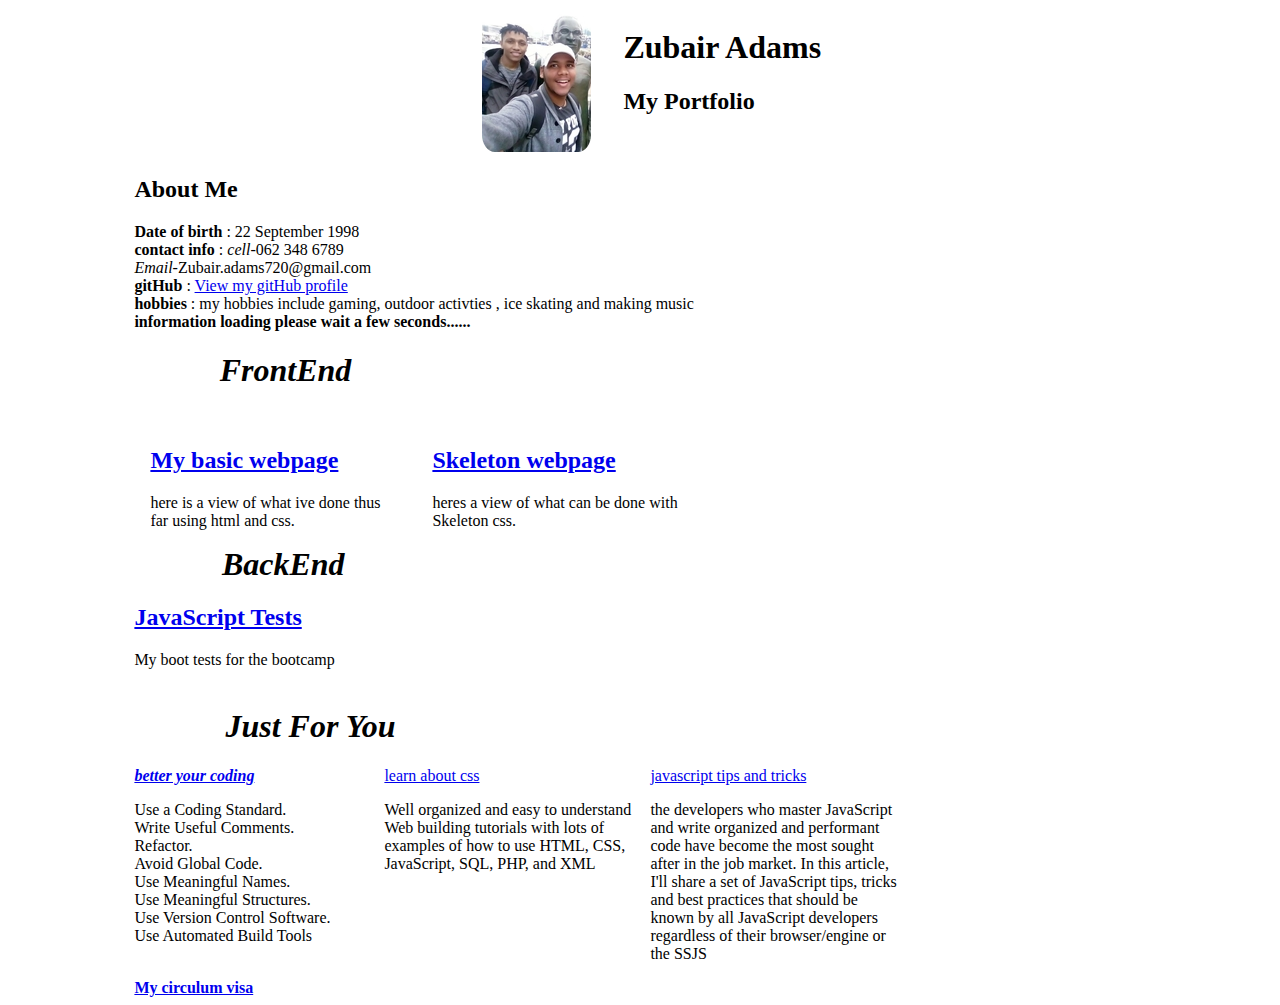
==== index.html @ ada014d7 "rename" ====
<!DOCTYPE html>
<html>
  <head>
    <meta charset="utf-8">
    <title>about me</title>
    <link rel="stylesheet" href="page.css">
  </head>
  <body>

    <div class="section1">


<img src="keanu_and_i.jpg"
  alt="me"class="me">
    <div class="heads">
    <h1>Zubair Adams</h1>
    <h2>My Portfolio</h2>

  </div>
  </div>
    <div class="moreme">
      <h2>About Me</h2>
      <p> <b> Date of birth</b> : 22 September 1998
<br>
        <b>contact info</b> :
<i>cell</i>-062 348 6789 <br>
<i>Email</i>-Zubair.adams720@gmail.com
<br><b>gitHub </b>: <a href="https://github.com/zubairadams"> View my gitHub profile</a>
<br><b>hobbies </b>: my hobbies include gaming, outdoor activties , ice skating and making music
<br>
 <b>information loading please wait a few seconds......</b>
      </p>
      <div class="htm">


      <div class="html">


<h1> <i>FrontEnd</i> </h1>
  </div>
  <div class="linkOne">
  <h2>

<a href="https://zubairadams.github.io/basic-webpage/webpage2.html"> <b>My basic webpage</b></a>
</h2>here is a view of what ive done thus far using html and css.
  </div>
  <div class="linktwo">
<h2>
<a href="https://zubairadams.github.io/basic-webpage/skel.html">Skeleton webpage</a>
</h2>heres a view of what can be done with Skeleton css.
  </div>
</div>
  </div>
<div class="java">
  <div class="scrpt">


  <h1> <i>BackEnd</i> </h1>
</div>
  <h2>
  <a href="https://zubairadams.github.io/bootcamp-tests/">JavaScript Tests</a>
</h2>My boot tests for the bootcamp
<br></div>
<br>

    <div class="art">
      <div class="k">
<h1> <i>Just For You </i> </h1>
      </div>

<div class="fact1">
  <a href="https://www.sitepoint.com/10-tips-for-better-coding/"><b> <i>better your coding</i> </b> </a>
<p>Use a Coding Standard.<br>
Write Useful Comments. <br>
Refactor.<br>
Avoid Global Code.<br>
Use Meaningful Names. <br>
Use Meaningful Structures. <br>
Use Version Control Software. <br>
Use Automated Build Tools</p>
</div>
<div class="fact2">
<a href="https://www.w3schools.com/css/css_intro.asp
">learn about css</a>
<p>Well organized and easy to understand Web building tutorials with lots of examples of how to use HTML, CSS, JavaScript, SQL, PHP, and XML</p>
</div>
<div class="fact3">
  <a href="https://modernweb.com/45-useful-javascript-tips-tricks-and-best-practices/">javascript tips and tricks</a>
  <p>the developers who master JavaScript and write organized and performant code have become the most sought after in the job market. In this article, I'll share a set of JavaScript tips, tricks and best practices that should be known by all JavaScript developers regardless of their browser/engine or the SSJS</p>


</div>
    </div>
    <div class="cv">
      <a href="./CURRICULUM VITAE OF ZUBAIR.docx"> <b> My circulum visa</b></a>

    </div>
  </body>
</html>
---- page.css ----
.me{float: left;
  margin-left: 2em;
  border-radius: 12%;
}

.heads{
  width:300px;
float: left;
padding-left: 2em;
}

.section1{
  padding-left: 35%;
display: inline-block;
width: 50%;
}
.moreme{
  margin-left: ;
  padding-left: 10%;
  width: 75%;
}
.linkOne{
  float: left;
  width: 250px;
padding: 1em;
}
.linktwo{
  float: left;
  width: 250px;
  padding: 1em;
}
.scrpt{
  padding-left: 35%;
}
.html{
  padding-left: 9%;
}
.java{
  width: 250px;
  padding-left: 10%;
}
.htm{
  width: 100%;
}
.k{  width: 250px;
  padding-left: 9%;}
.art{
  padding-left: 10%;
  display: inline-block;
  width: 80%;
}

.fact1{
  float: left;
  width: 250px;
}
.fact2{
  float: left;
  width: 250px;
}
.fact3{
  padding-left: 1em;
  float: left;
  width: 250px;
}
.cv{
  padding-left: 10%;
  width: 80%;
}
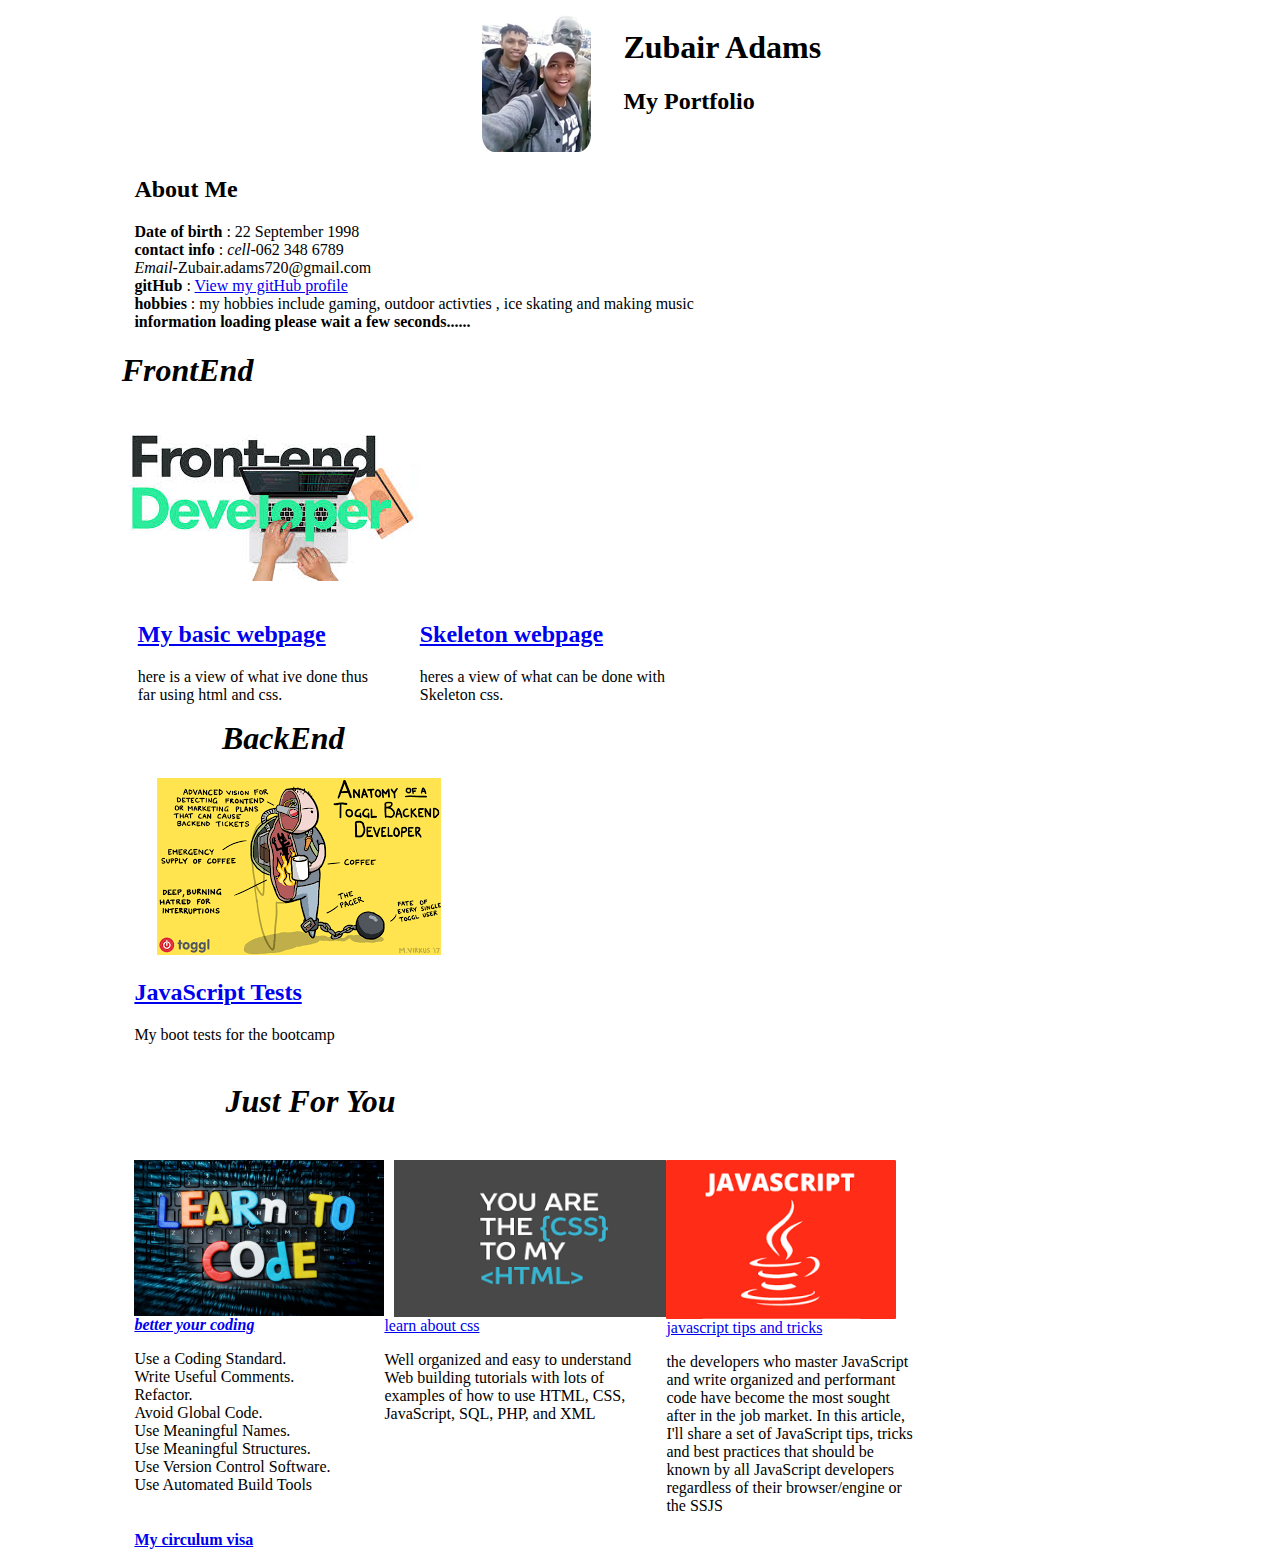
==== commit 78c79c75: "updates" ====
--- a/index.html
+++ b/index.html
@@ -29,15 +29,20 @@
 <br><b>hobbies </b>: my hobbies include gaming, outdoor activties , ice skating and making music
 <br>
  <b>information loading please wait a few seconds......</b>
-      </p>
+      </p></div>
+      <div class="section2">
+
+
       <div class="htm">
 
-
+<h1> <i>FrontEnd</i> </h1>
+  </div>
+  <img src="images.jpeg" alt=""class="frontend">
       <div class="html">
 
 
-<h1> <i>FrontEnd</i> </h1>
-  </div>
+
+
   <div class="linkOne">
   <h2>
 
@@ -57,6 +62,7 @@
 
   <h1> <i>BackEnd</i> </h1>
 </div>
+<img src="images (1).png" alt=""class="backend">
   <h2>
   <a href="https://zubairadams.github.io/bootcamp-tests/">JavaScript Tests</a>
 </h2>My boot tests for the bootcamp
@@ -66,9 +72,18 @@
     <div class="art">
       <div class="k">
 <h1> <i>Just For You </i> </h1>
-      </div>
+
+  </div>
+  <div class="imgsfacts">
+
+
+
+
+
+  </div><br>
 
 <div class="fact1">
+<img src="Learn-coding-online.jpeg" alt=""class="img2">
   <a href="https://www.sitepoint.com/10-tips-for-better-coding/"><b> <i>better your coding</i> </b> </a>
 <p>Use a Coding Standard.<br>
 Write Useful Comments. <br>
@@ -80,11 +95,13 @@
 Use Automated Build Tools</p>
 </div>
 <div class="fact2">
+  <img src="images.png" alt=""class="img3">
 <a href="https://www.w3schools.com/css/css_intro.asp
 ">learn about css</a>
 <p>Well organized and easy to understand Web building tutorials with lots of examples of how to use HTML, CSS, JavaScript, SQL, PHP, and XML</p>
 </div>
 <div class="fact3">
+  <img src="download.png" alt=""class="img4">
   <a href="https://modernweb.com/45-useful-javascript-tips-tricks-and-best-practices/">javascript tips and tricks</a>
   <p>the developers who master JavaScript and write organized and performant code have become the most sought after in the job market. In this article, I'll share a set of JavaScript tips, tricks and best practices that should be known by all JavaScript developers regardless of their browser/engine or the SSJS</p>
 
--- a/page.css
+++ b/page.css
@@ -8,7 +8,12 @@
 float: left;
 padding-left: 2em;
 }
-
+.frontend{
+  padding-left: 9%;
+}
+.backend{
+    padding-left: 9%;
+}
 .section1{
   padding-left: 35%;
 display: inline-block;
@@ -18,6 +23,22 @@
   margin-left: ;
   padding-left: 10%;
   width: 75%;
+}
+.imgsfacts{
+  display: inline-block;
+}
+.img3{
+  float: left;
+width: 300px;
+padding-left: 10px;
+}
+.img4{
+  padding-left:0;
+float: left;
+width: 230px;}
+.img2{
+  float: left;
+width: 250px;
 }
 .linkOne{
   float: left;
@@ -40,6 +61,7 @@
   padding-left: 10%;
 }
 .htm{
+  padding-left: 9%;
   width: 100%;
 }
 .k{  width: 250px;
@@ -59,7 +81,7 @@
   width: 250px;
 }
 .fact3{
-  padding-left: 1em;
+  padding-left: 2em;
   float: left;
   width: 250px;
 }
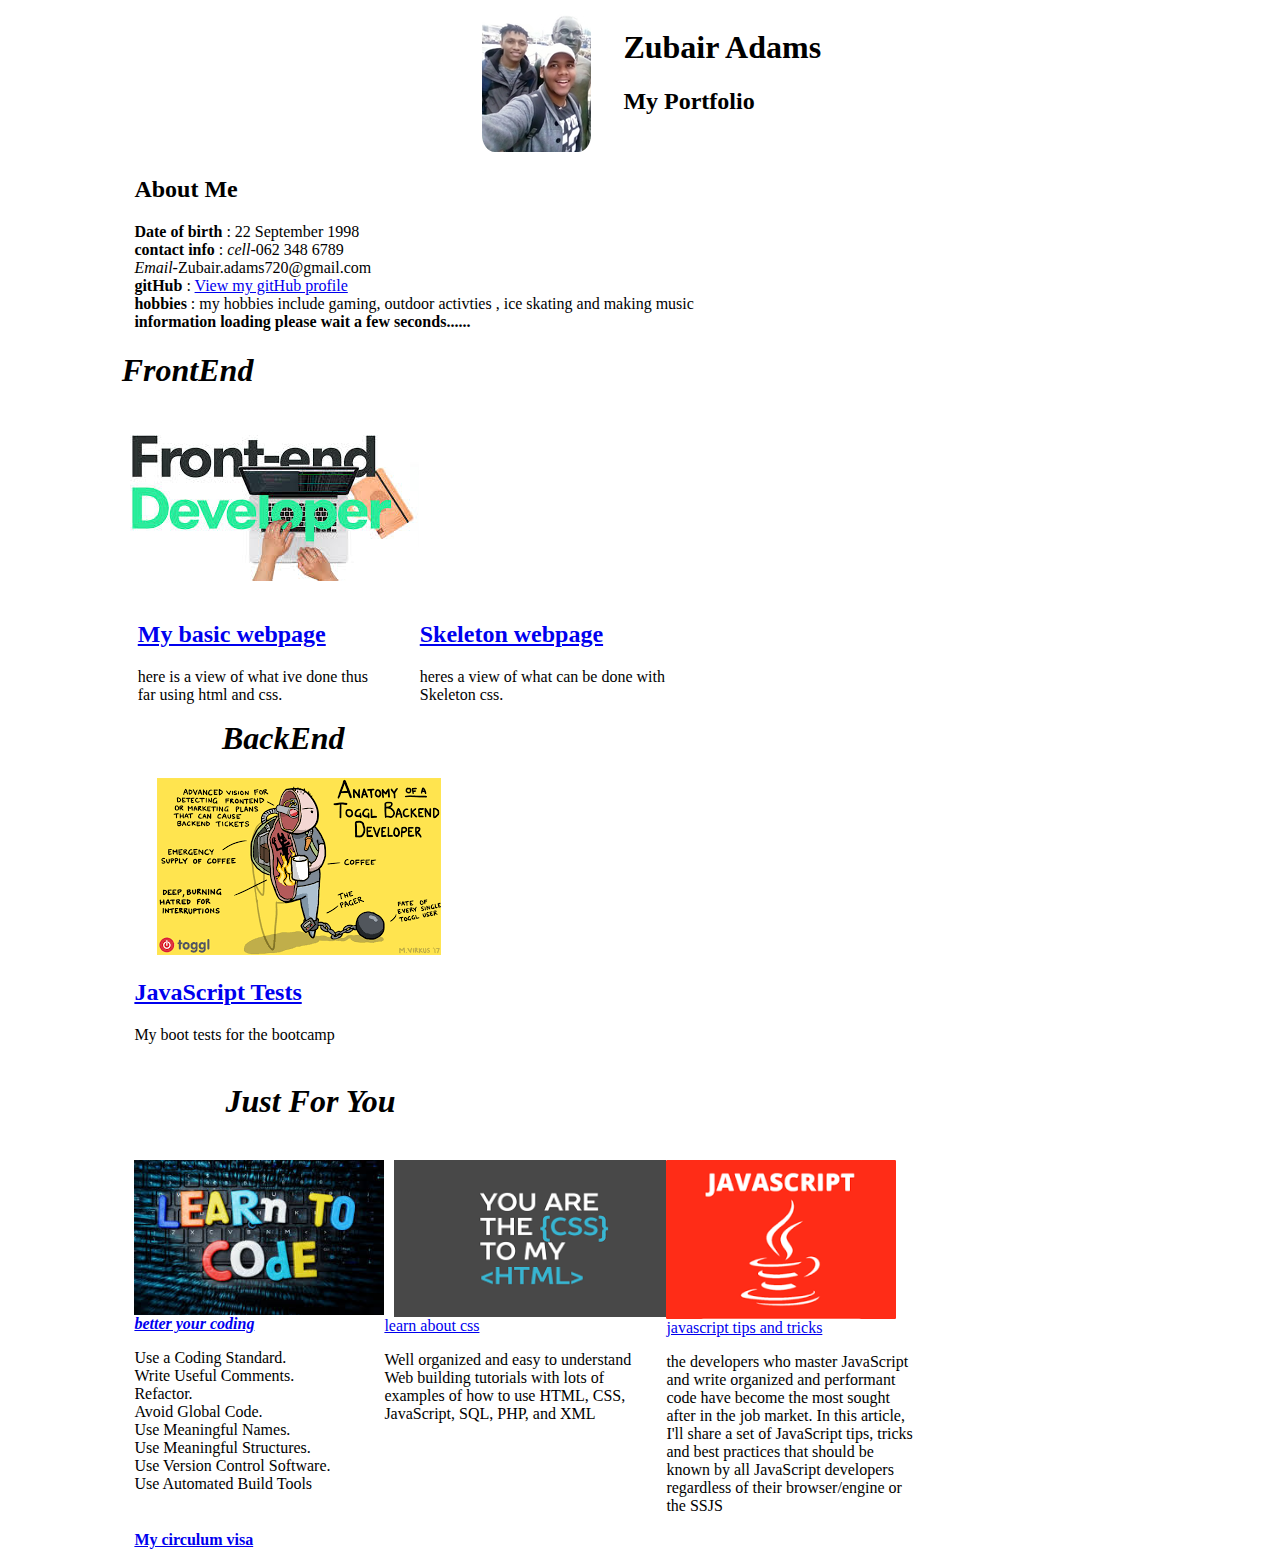
==== commit 7c067982: "updates" ====
--- a/index.html
+++ b/index.html
@@ -83,7 +83,7 @@
   </div><br>
 
 <div class="fact1">
-<img src="Learn-coding-online.jpeg" alt=""class="img2">
+<img src="learn.jpeg" alt=""class="img2">
   <a href="https://www.sitepoint.com/10-tips-for-better-coding/"><b> <i>better your coding</i> </b> </a>
 <p>Use a Coding Standard.<br>
 Write Useful Comments. <br>
--- a/page.css
+++ b/page.css
@@ -37,7 +37,7 @@
 float: left;
 width: 230px;}
 .img2{
-  float: left;
+float: left;
 width: 250px;
 }
 .linkOne{
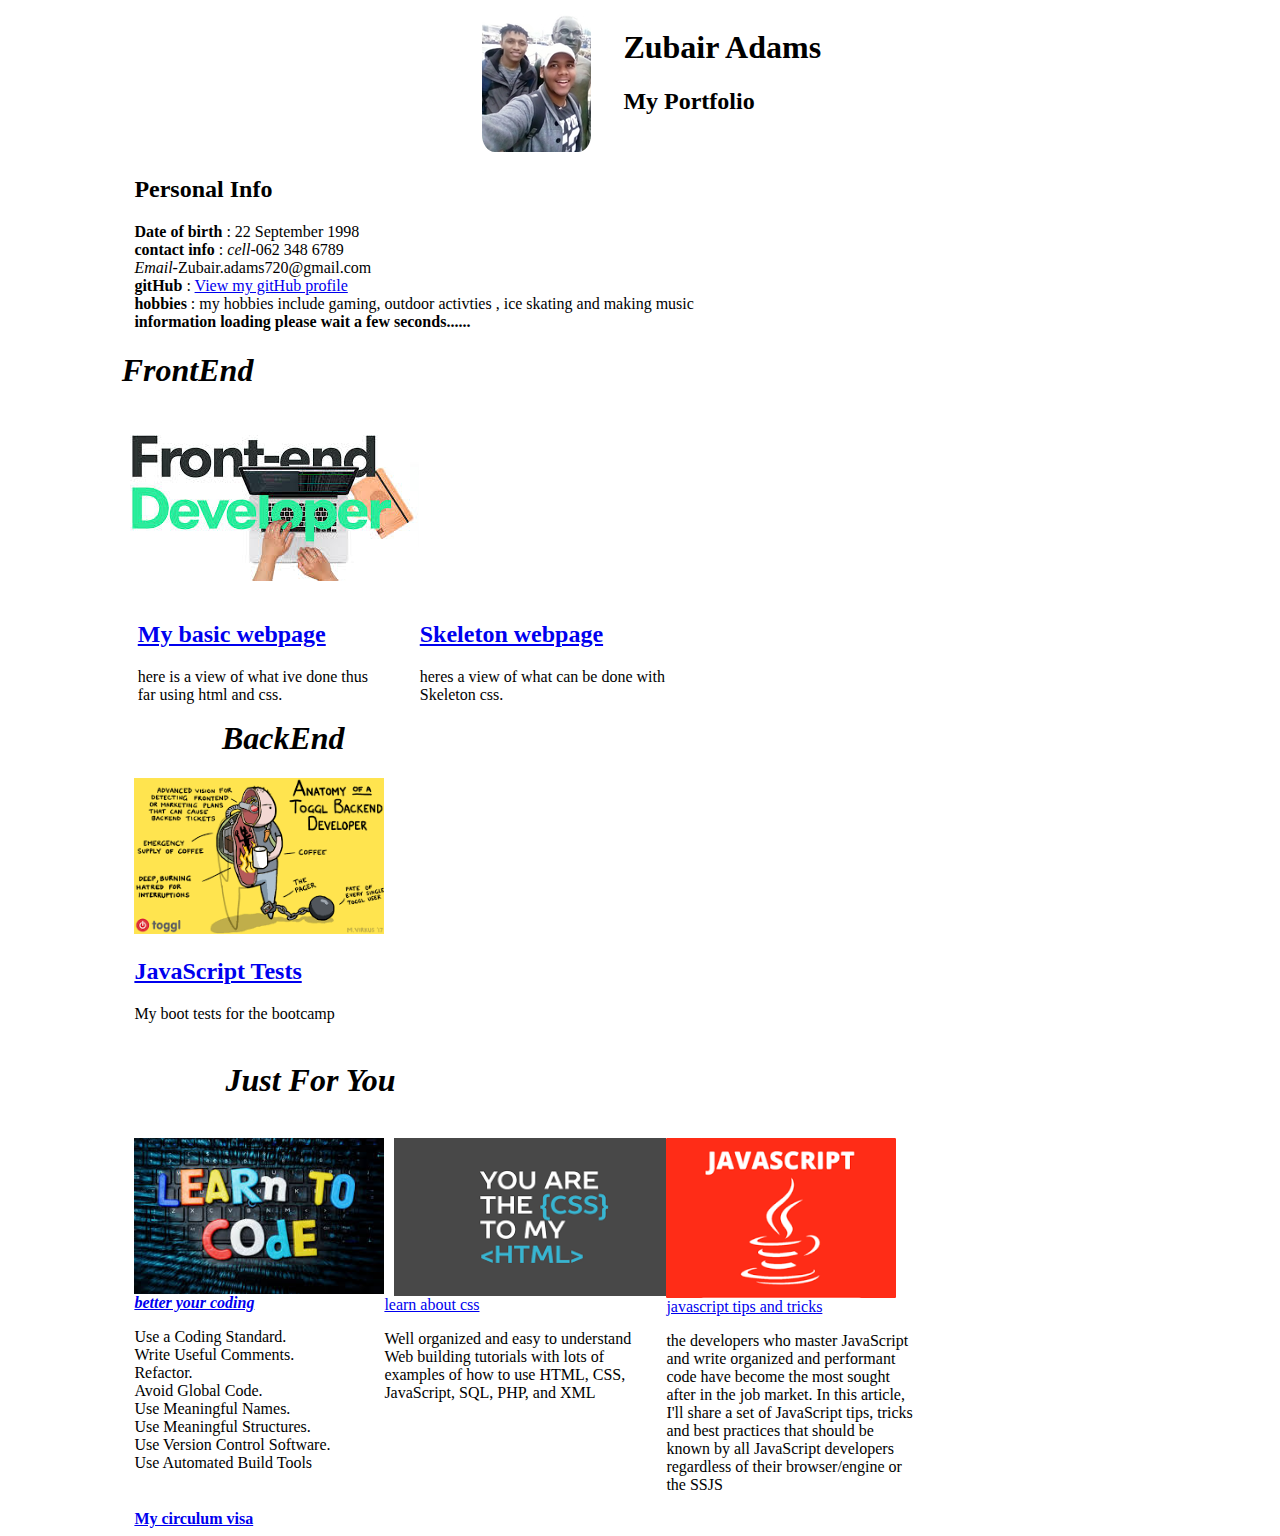
==== commit 572d155b: "portfolio" ====
--- a/index.html
+++ b/index.html
@@ -19,13 +19,13 @@
   </div>
   </div>
     <div class="moreme">
-      <h2>About Me</h2>
+      <h2>Personal Info</h2>
       <p> <b> Date of birth</b> : 22 September 1998
 <br>
         <b>contact info</b> :
 <i>cell</i>-062 348 6789 <br>
 <i>Email</i>-Zubair.adams720@gmail.com
-<br><b>gitHub </b>: <a href="https://github.com/zubairadams"> View my gitHub profile</a>
+<br><b>gitHub </b>: <a href="https://github.com/zubairadams"target="_blank"> View my gitHub profile</a>
 <br><b>hobbies </b>: my hobbies include gaming, outdoor activties , ice skating and making music
 <br>
  <b>information loading please wait a few seconds......</b>
@@ -46,12 +46,12 @@
   <div class="linkOne">
   <h2>
 
-<a href="https://zubairadams.github.io/basic-webpage/webpage2.html"> <b>My basic webpage</b></a>
+<a href="https://zubairadams.github.io/basic-webpage/webpage2.html"target="_blank"> <b>My basic webpage</b></a>
 </h2>here is a view of what ive done thus far using html and css.
   </div>
   <div class="linktwo">
 <h2>
-<a href="https://zubairadams.github.io/basic-webpage/skel.html">Skeleton webpage</a>
+<a href="https://zubairadams.github.io/basic-webpage/skel.html"target="_blank">Skeleton webpage</a>
 </h2>heres a view of what can be done with Skeleton css.
   </div>
 </div>
@@ -64,7 +64,7 @@
 </div>
 <img src="images (1).png" alt=""class="backend">
   <h2>
-  <a href="https://zubairadams.github.io/bootcamp-tests/">JavaScript Tests</a>
+  <a href="https://zubairadams.github.io/bootcamp-tests/"target="_blank">JavaScript Tests</a>
 </h2>My boot tests for the bootcamp
 <br></div>
 <br>
@@ -84,7 +84,7 @@
 
 <div class="fact1">
 <img src="learn.jpeg" alt=""class="img2">
-  <a href="https://www.sitepoint.com/10-tips-for-better-coding/"><b> <i>better your coding</i> </b> </a>
+  <a href="https://www.sitepoint.com/10-tips-for-better-coding/"target="_blank"><b> <i>better your coding</i> </b> </a>
 <p>Use a Coding Standard.<br>
 Write Useful Comments. <br>
 Refactor.<br>
@@ -96,13 +96,12 @@
 </div>
 <div class="fact2">
   <img src="images.png" alt=""class="img3">
-<a href="https://www.w3schools.com/css/css_intro.asp
-">learn about css</a>
+<a href="https://www.w3schools.com/css/css_intro.asp"target="_blank">learn about css</a>
 <p>Well organized and easy to understand Web building tutorials with lots of examples of how to use HTML, CSS, JavaScript, SQL, PHP, and XML</p>
 </div>
 <div class="fact3">
   <img src="download.png" alt=""class="img4">
-  <a href="https://modernweb.com/45-useful-javascript-tips-tricks-and-best-practices/">javascript tips and tricks</a>
+  <a href="https://modernweb.com/45-useful-javascript-tips-tricks-and-best-practices/"target="_blank">javascript tips and tricks</a>
   <p>the developers who master JavaScript and write organized and performant code have become the most sought after in the job market. In this article, I'll share a set of JavaScript tips, tricks and best practices that should be known by all JavaScript developers regardless of their browser/engine or the SSJS</p>
 
 
--- a/page.css
+++ b/page.css
@@ -12,7 +12,7 @@
   padding-left: 9%;
 }
 .backend{
-    padding-left: 9%;
+  width: 250px;
 }
 .section1{
   padding-left: 35%;
@@ -37,7 +37,7 @@
 float: left;
 width: 230px;}
 .img2{
-float: left;
+  float: left;
 width: 250px;
 }
 .linkOne{
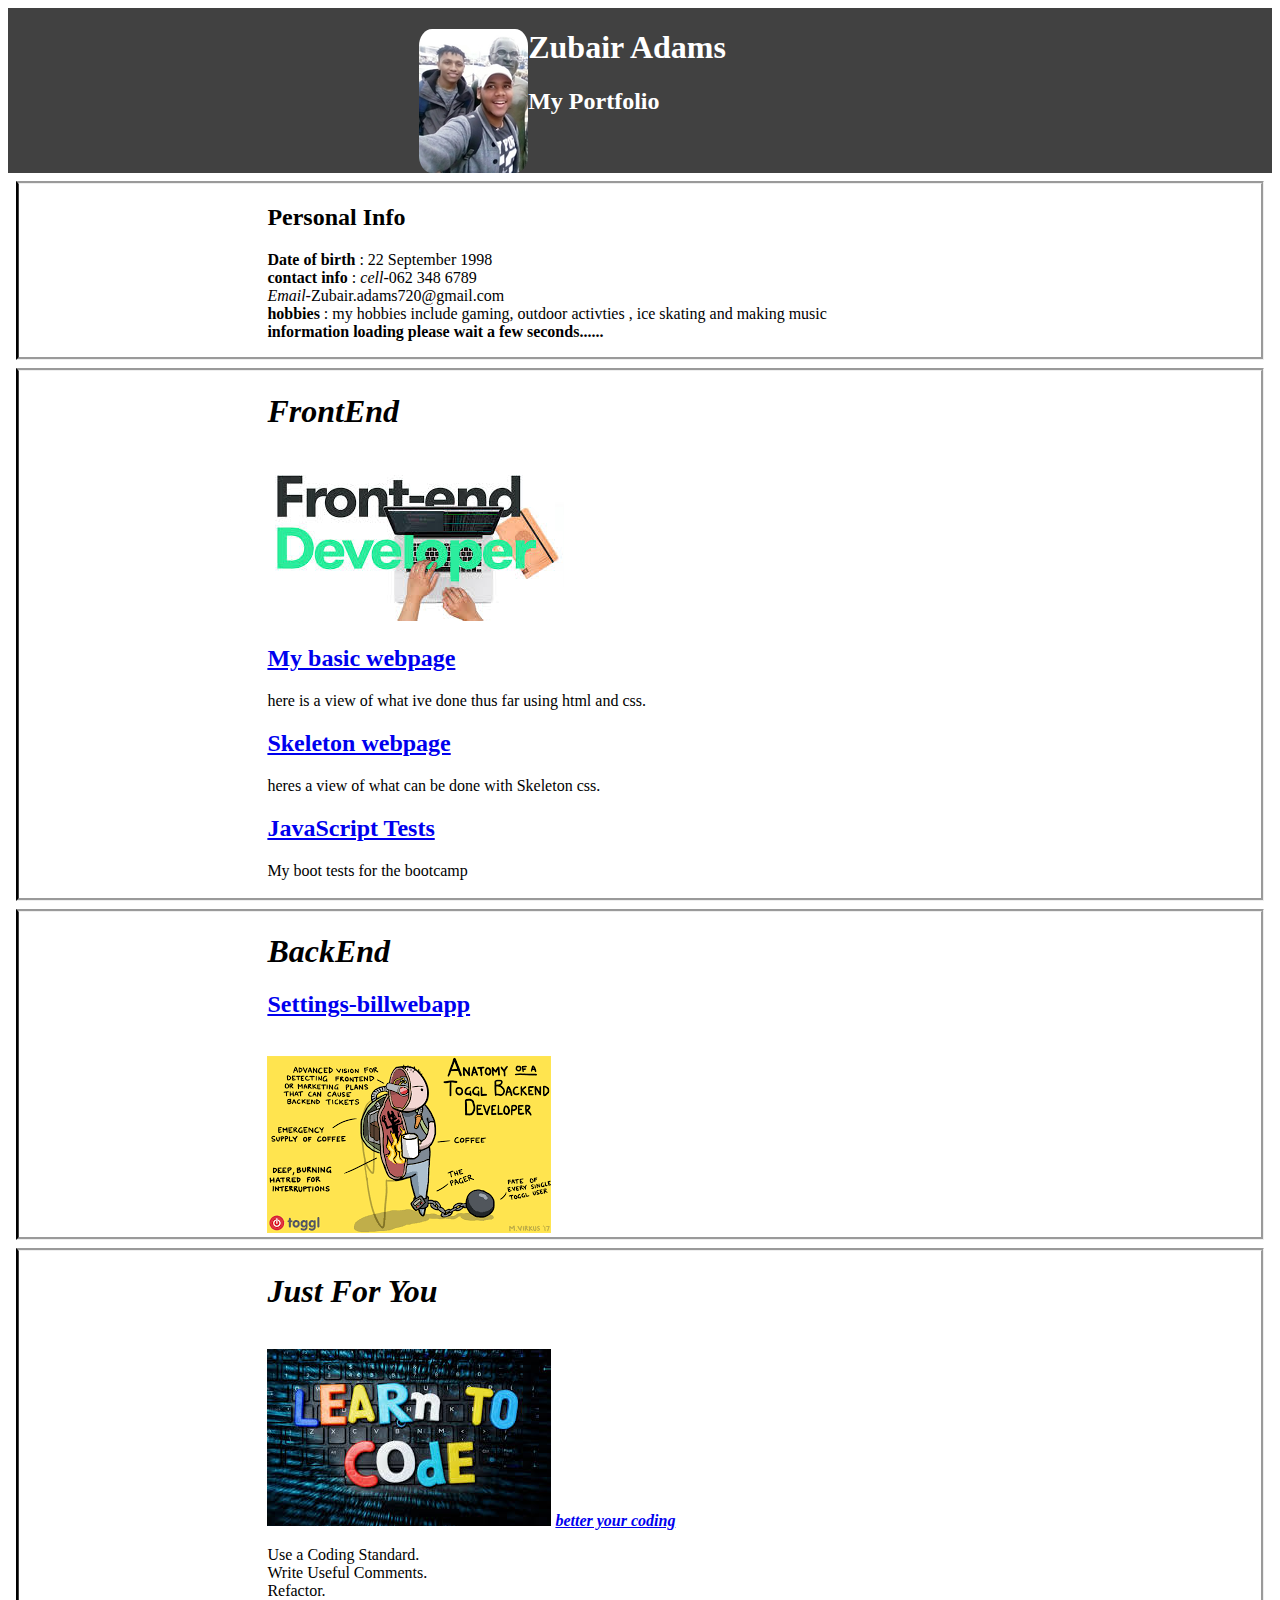
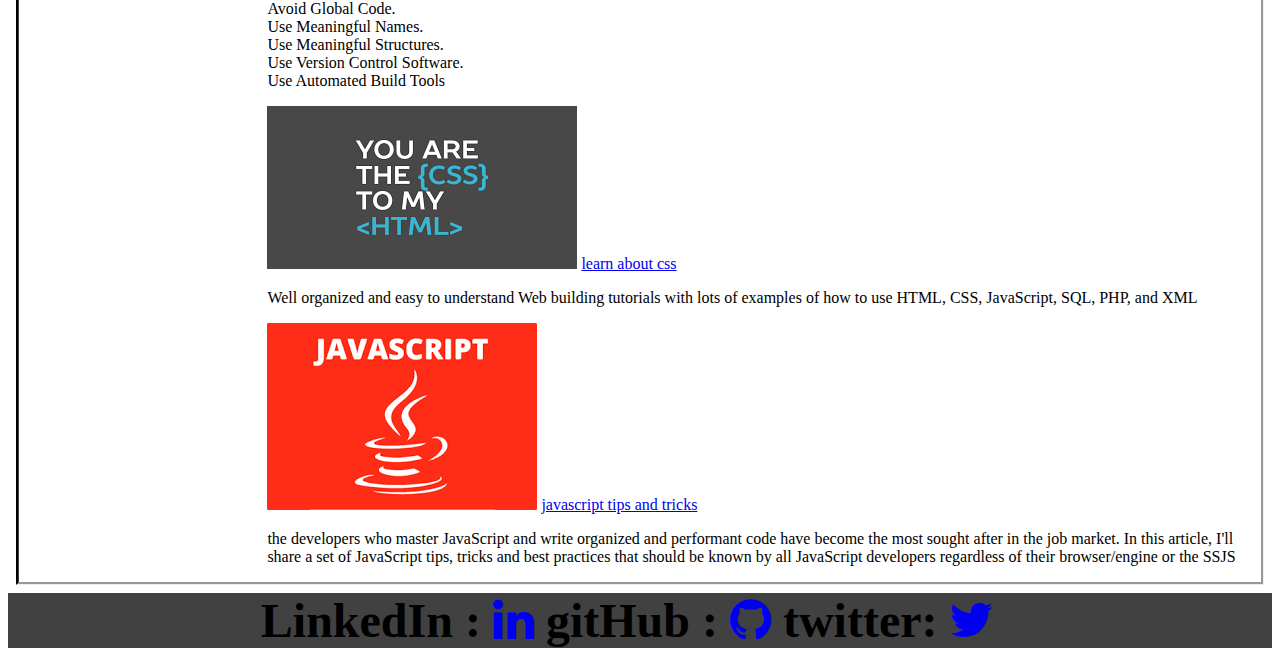
==== commit 98fab539: "updated" ====
--- a/index.html
+++ b/index.html
@@ -3,86 +3,80 @@
   <head>
     <meta charset="utf-8">
     <title>about me</title>
+    <link rel="stylesheet" href="https://cdnjs.cloudflare.com/ajax/libs/font-awesome/4.7.0/css/font-awesome.min.css">
     <link rel="stylesheet" href="page.css">
   </head>
   <body>
 
-    <div class="section1">
+ 
+<div class="headding">
 
-
-<img src="keanu_and_i.jpg"
-  alt="me"class="me">
-    <div class="heads">
+    <div class="info">
+    <img src="keanu_and_i.jpg" alt="me"class="me">
     <h1>Zubair Adams</h1>
     <h2>My Portfolio</h2>
+     </div>
+</div>
 
-  </div>
-  </div>
-    <div class="moreme">
+    <div class="personal">  
+      <div class="text">
       <h2>Personal Info</h2>
       <p> <b> Date of birth</b> : 22 September 1998
 <br>
         <b>contact info</b> :
 <i>cell</i>-062 348 6789 <br>
 <i>Email</i>-Zubair.adams720@gmail.com
-<br><b>gitHub </b>: <a href="https://github.com/zubairadams"target="_blank"> View my gitHub profile</a>
+
 <br><b>hobbies </b>: my hobbies include gaming, outdoor activties , ice skating and making music
 <br>
  <b>information loading please wait a few seconds......</b>
-      </p></div>
-      <div class="section2">
+      </p>
+    </div>
+    </div>
+    <div class="personal">
+        <div class="text">
+      <h1> <i>FrontEnd</i> </h1>
 
-
-      <div class="htm">
-
-<h1> <i>FrontEnd</i> </h1>
-  </div>
   <img src="images.jpeg" alt=""class="frontend">
-      <div class="html">
-
-
-
-
-  <div class="linkOne">
+ 
   <h2>
 
 <a href="https://zubairadams.github.io/basic-webpage/webpage2.html"target="_blank"> <b>My basic webpage</b></a>
 </h2>here is a view of what ive done thus far using html and css.
-  </div>
-  <div class="linktwo">
+
 <h2>
 <a href="https://zubairadams.github.io/basic-webpage/skel.html"target="_blank">Skeleton webpage</a>
 </h2>heres a view of what can be done with Skeleton css.
+<br>
+<h2>
+    <a href="https://zubairadams.github.io/bootcamp-tests/"target="_blank">JavaScript Tests</a>
+  </h2>My boot tests for the bootcamp
+  <br>
+  <br>
+</div>
+</div>
+<div class="personal">  
+    <div class="text">
+  <h1> <i>BackEnd</i> </h1>
+<!-- <div class="boot"> -->
+  <h2>
+  <a href="https://immense-cliffs-61267.herokuapp.com/"target="_blank"> Settings-billwebapp </a>
+</h2>
+  <br> <img src="images (1).png" alt=""class="backend">
+
   </div>
-</div>
   </div>
-<div class="java">
-  <div class="scrpt">
+
+<div class="personal">  
+    <div class="text">
+
+      <h1> <i>Just For You </i> </h1>
 
 
-  <h1> <i>BackEnd</i> </h1>
-</div>
-<img src="images (1).png" alt=""class="backend">
-  <h2>
-  <a href="https://zubairadams.github.io/bootcamp-tests/"target="_blank">JavaScript Tests</a>
-</h2>My boot tests for the bootcamp
-<br></div>
+ 
 <br>
 
-    <div class="art">
-      <div class="k">
-<h1> <i>Just For You </i> </h1>
-
-  </div>
-  <div class="imgsfacts">
-
-
-
-
-
-  </div><br>
-
-<div class="fact1">
+<div class="other_boot"></div>
 <img src="learn.jpeg" alt=""class="img2">
   <a href="https://www.sitepoint.com/10-tips-for-better-coding/"target="_blank"><b> <i>better your coding</i> </b> </a>
 <p>Use a Coding Standard.<br>
@@ -93,23 +87,26 @@
 Use Meaningful Structures. <br>
 Use Version Control Software. <br>
 Use Automated Build Tools</p>
-</div>
-<div class="fact2">
+
   <img src="images.png" alt=""class="img3">
 <a href="https://www.w3schools.com/css/css_intro.asp"target="_blank">learn about css</a>
 <p>Well organized and easy to understand Web building tutorials with lots of examples of how to use HTML, CSS, JavaScript, SQL, PHP, and XML</p>
-</div>
-<div class="fact3">
+
   <img src="download.png" alt=""class="img4">
   <a href="https://modernweb.com/45-useful-javascript-tips-tricks-and-best-practices/"target="_blank">javascript tips and tricks</a>
   <p>the developers who master JavaScript and write organized and performant code have become the most sought after in the job market. In this article, I'll share a set of JavaScript tips, tricks and best practices that should be known by all JavaScript developers regardless of their browser/engine or the SSJS</p>
+</div>
+</div>
+</div>
+</div>
 
-
+<div class="links"> 
+  <div class="link">
+    <b>LinkedIn :</b>  <a href="./CURRICULUM VITAE OF ZUBAIR.docx"> <b>  <i class="fa fa-linkedin"></i></b></a>
+    <b>gitHub :</b> <a href="https://github.com/zubairadams"target="_blank"> <i class="fa fa-github"></i></a>
+  
+   <b>twitter:</b> <a href="https://twitter.com/not_adams720"><i class="fa fa-twitter w3-hover-opacity"></i></a>
+  </div>
 </div>
-    </div>
-    <div class="cv">
-      <a href="./CURRICULUM VITAE OF ZUBAIR.docx"> <b> My circulum visa</b></a>
-
-    </div>
-  </body>
+    </body>
 </html>
--- a/page.css
+++ b/page.css
@@ -2,8 +2,41 @@
   margin-left: 2em;
   border-radius: 12%;
 }
-
-.heads{
+.headding{ 
+  background-color: rgb(65, 65, 65);
+display: inline-block;
+width: 100%;
+color: white;
+height: 15%;
+}
+.info{
+  margin-left: 30%;
+  
+}
+.personal{
+border-left-color:  rgb(65, 65, 65);
+border-style: groove;
+margin: 0.5em;
+}
+.text{
+  margin-left: 20%;
+}
+.links{
+  background-color: rgb(65, 65, 65); 
+  font-size: 3em;
+}
+.link{
+  margin-left: 20%;
+}
+.boot{
+  display: inline;
+  
+}
+.other_boot{
+  display: inline;
+  float: left;
+}
+/* .heads{
   width:300px;
 float: left;
 padding-left: 2em;
@@ -14,11 +47,7 @@
 .backend{
   width: 250px;
 }
-.section1{
-  padding-left: 35%;
-display: inline-block;
-width: 50%;
-}
+
 .moreme{
   margin-left: ;
   padding-left: 10%;
@@ -30,7 +59,6 @@
 .img3{
   float: left;
 width: 300px;
-padding-left: 10px;
 }
 .img4{
   padding-left:0;
@@ -73,19 +101,24 @@
 }
 
 .fact1{
+  padding-right: 1em;
   float: left;
   width: 250px;
 }
 .fact2{
+  padding-right: 1em;
   float: left;
   width: 250px;
 }
 .fact3{
+  margin-left: 1em;
   padding-left: 2em;
   float: left;
   width: 250px;
 }
 .cv{
+  height: 5em;
+  background-color: black;
   padding-left: 10%;
-  width: 80%;
-}
+  width: 100%;
+} */
